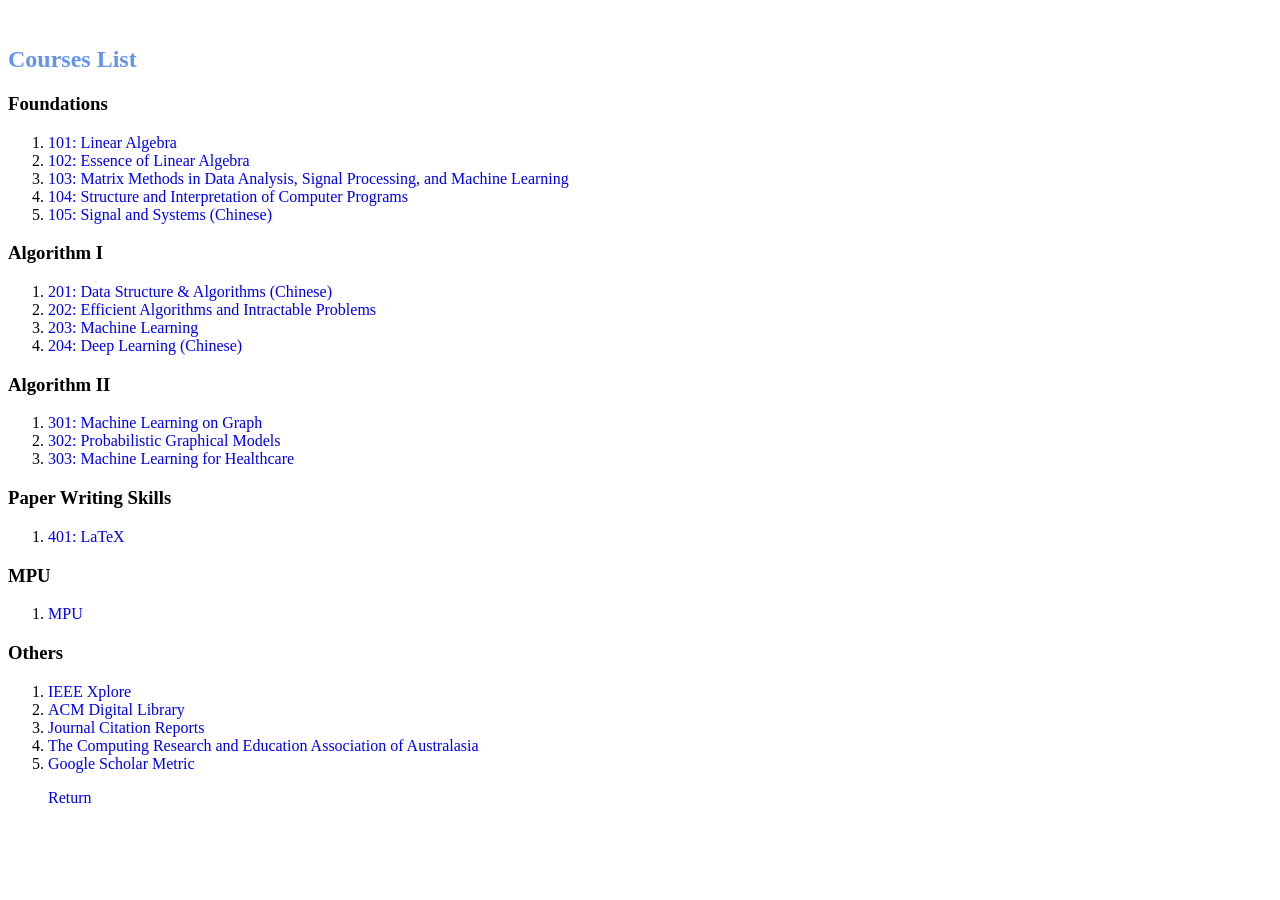
==== course.html @ fe8f7faf "Update course.html" ====
<html>

<head>
    <title>Courses</title>
</head>

<body>
    <br>
    <h2 style="color:cornflowerblue; font-weight:bold">Courses List
            </h2>
   <h3> Foundations </h3>
            <ol>
                <li>
<a href="https://www.bilibili.com/video/BV1bb411H7JN?spm_id_from=333.999.0.0" target="_blank">101: Linear Algebra</a>
                   
                </li>
               <li><a href="https://www.bilibili.com/video/BV18J411T7vS?from=search&seid=1862294175340668325&spm_id_from=333.337.0.0" target="_blank">102: Essence of Linear Algebra</a> </li>

          <li><a href="https://www.bilibili.com/video/BV1b4411j7V3/?spm_id_from=333.788.recommend_more_video.0" target="_blank">103: Matrix Methods in Data Analysis, Signal Processing, and Machine Learning</a> </li>
          <li><a href="https://www.bilibili.com/video/BV1v64y1Q78o?spm_id_from=333.337.search-card.all.click&vd_source=881d5a97f189e755b88f94a671880076" target="_blank">104: Structure and Interpretation of Computer Programs</a> </li>
<li><a href="https://www.bilibili.com/video/BV1g94y1Q76G/?vd_source=881d5a97f189e755b88f94a671880076" target="_blank">105: Signal and Systems (Chinese)</a></li>
   </ol>
                  <h3> Algorithm I </h3>
<ol>
    <li><a href="https://www.bilibili.com/video/BV1SR4y1V73V?spm_id_from=333.999.0.0" target="_blank">201: Data Structure & Algorithms (Chinese)</a> </li>
   <li><a href="https://www.bilibili.com/video/BV1BU4y1b7RK?vd_source=881d5a97f189e755b88f94a671880076" target="_blank">202: Efficient Algorithms and Intractable Problems</a> </li>
<li> <a href="https://cs229.stanford.edu/syllabus-summer2019.html" target="_blank">203: Machine Learning</a> </li>
     <li><a href="https://www.bilibili.com/video/BV1if4y147hS?spm_id_from=333.999.0.0" target="_blank">204: Deep Learning (Chinese)</a> </li>
   </ol>
      <h3> Algorithm II </h3>

   <ol>
                              <li><a href="https://www.bilibili.com/video/BV1RZ4y1c7Co?spm_id_from=333.999.0.0" target="_blank">301: Machine Learning on Graph</a> </li>
                              <li><a href="https://www.bilibili.com/video/BV1tX4y1371G?spm_id_from=333.999.0.0" target="_blank">302: Probabilistic Graphical Models</a> </li>
                             <li><a href="https://www.bilibili.com/video/BV1oa411c7eD?spm_id_from=333.999.0.0" target="_blank">303: Machine Learning for Healthcare</a> </li>

     
            </ol>
   
    <h3> Paper Writing Skills </h3>

   <ol>
                <li><a href="https://www.bilibili.com/video/BV1DQ4y1U76g?spm_id_from=333.999.0.0&vd_source=881d5a97f189e755b88f94a671880076" target="_blank">401: LaTeX</a> </li>

     
            </ol>
   
    <h3> MPU </h3>

   <ol>
                <li><a href="https://lifehkbueduhk-my.sharepoint.com/:f:/g/personal/19439830_life_hkbu_edu_hk/Eo8zlFSvD0JGmjvDsUttEkYBjbFext3xOFYjMtJzRqGxLQ?e=JanJkg" target="_blank">MPU</a> </li>

     
            </ol>


 <h3> Others </h3>

   <ol>
                <li><a href="https://ieeexplore.ieee.org/Xplore/home.jsp" target="_blank">IEEE Xplore</a> </li>
<li><a href="https://dl.acm.org/" target="_blank">ACM Digital Library</li>
  <li><a href="https://jcr.clarivate.com/jcr/home" target="_blank">Journal Citation Reports</li>
  <li><a href="https://www.core.edu.au/home" target="_blank">The Computing Research and Education Association of Australasia</li>	   
     <li><a href="https://scholar.google.es/citations?view_op=top_venues&hl=en&inst=5954688638886299710" target="_blank">Google Scholar Metric</li>

            </ol>





	
   
        <ul>
        <p><a href='https://ziyue-yu.github.io//'> Return </a></p>
    </ul>
     
<br>



      <style type="text/css">
a:link,a:visited{
 text-decoration:none;  
}
		body{font-family: Verdana}
		</style>
</body>
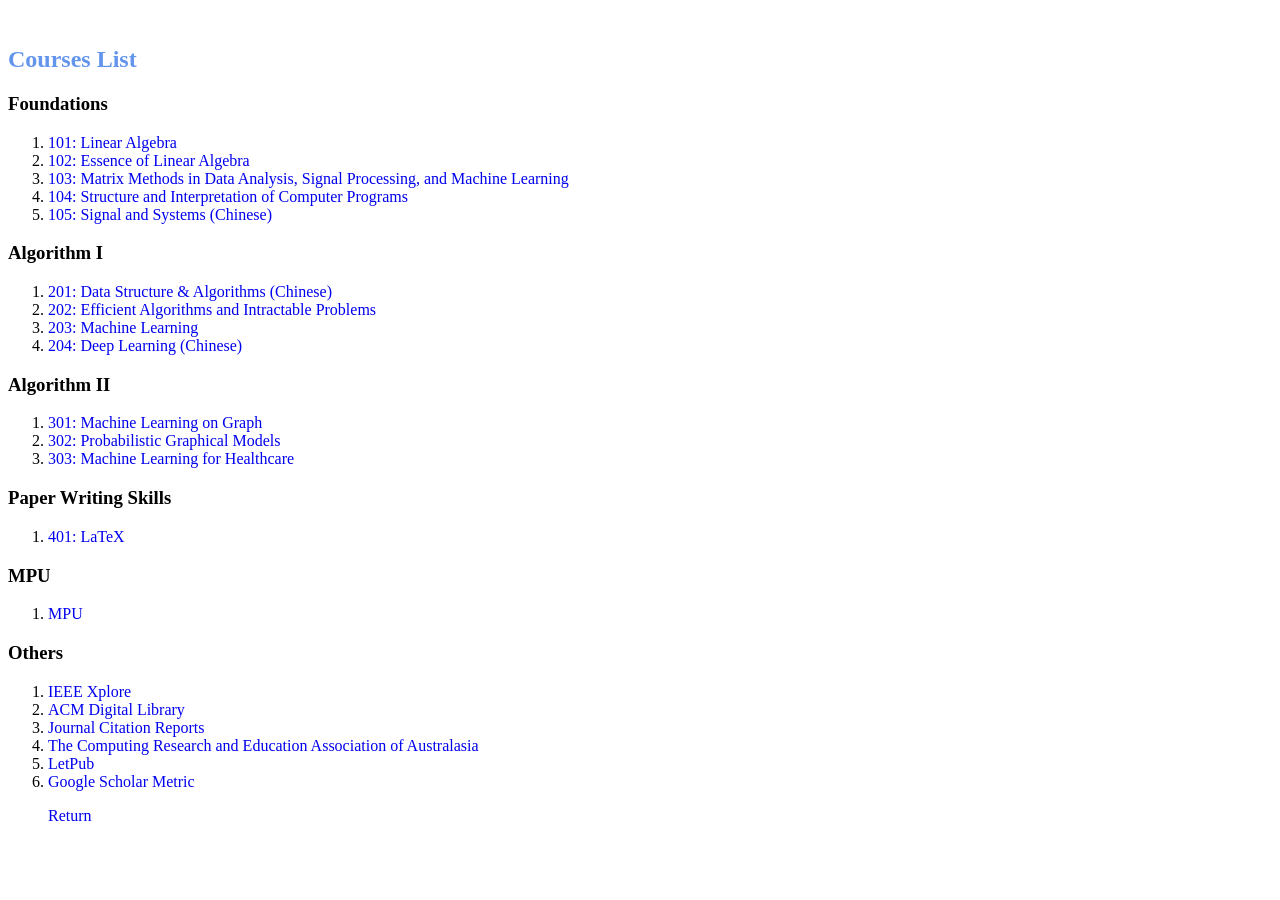
==== commit 6402cfcb: "Update course.html" ====
--- a/course.html
+++ b/course.html
@@ -61,7 +61,8 @@
                 <li><a href="https://ieeexplore.ieee.org/Xplore/home.jsp" target="_blank">IEEE Xplore</a> </li>
 <li><a href="https://dl.acm.org/" target="_blank">ACM Digital Library</li>
   <li><a href="https://jcr.clarivate.com/jcr/home" target="_blank">Journal Citation Reports</li>
-  <li><a href="https://www.core.edu.au/home" target="_blank">The Computing Research and Education Association of Australasia</li>	   
+  <li><a href="https://www.core.edu.au/home" target="_blank">The Computing Research and Education Association of Australasia</li>
+	     <li><a href="https://www.letpub.com.cn/index.php?page=journalapp" target="_blank">LetPub</li>	   
      <li><a href="https://scholar.google.es/citations?view_op=top_venues&hl=en&inst=5954688638886299710" target="_blank">Google Scholar Metric</li>
 
             </ol>
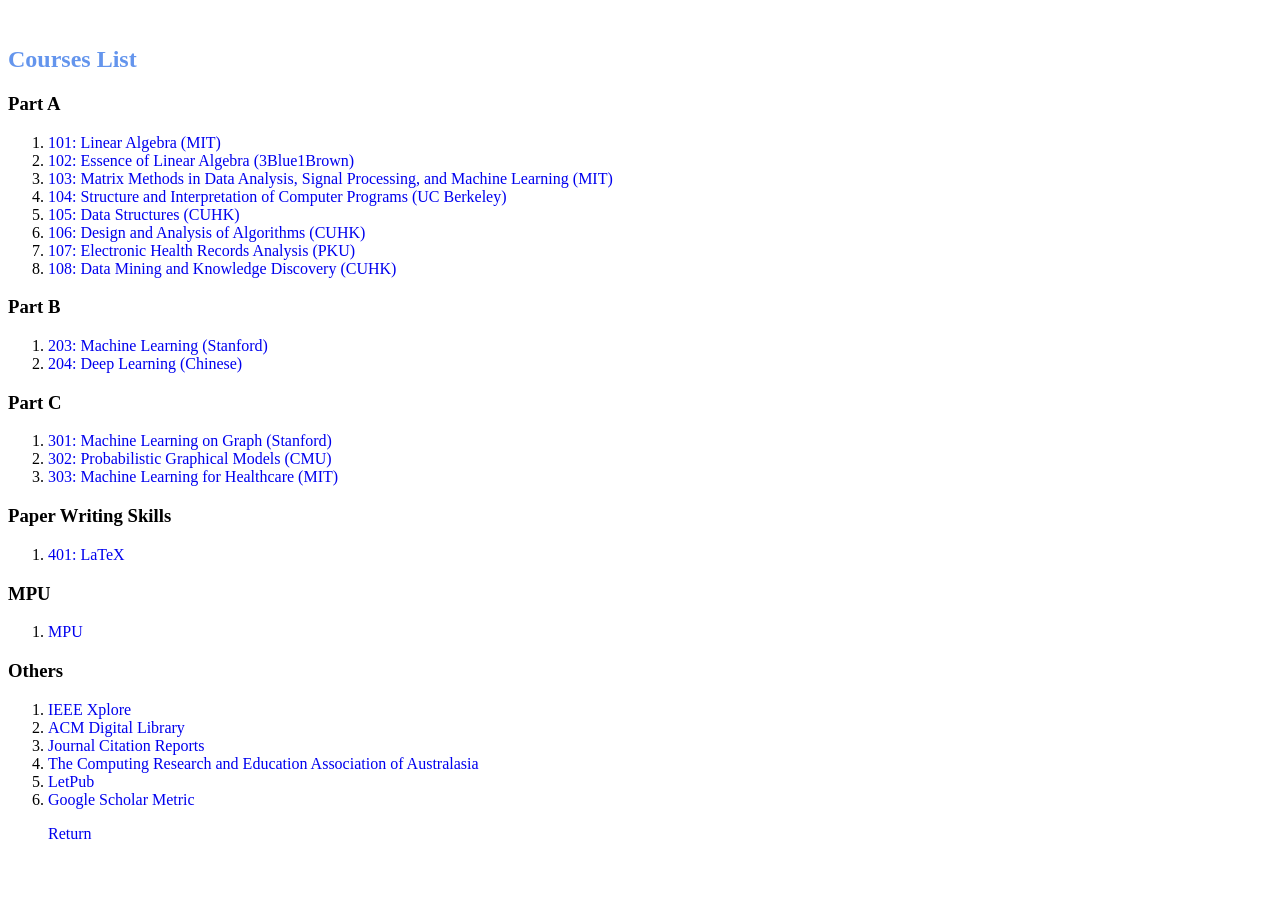
==== commit dde64715: "Update course.html" ====
--- a/course.html
+++ b/course.html
@@ -9,31 +9,34 @@
     <br>
     <h2 style="color:cornflowerblue; font-weight:bold">Courses List
             </h2>
-   <h3> Foundations </h3>
+   <h3> Part A </h3>
             <ol>
                 <li>
-<a href="https://www.bilibili.com/video/BV1bb411H7JN?spm_id_from=333.999.0.0" target="_blank">101: Linear Algebra</a>
+<a href="https://www.bilibili.com/video/BV1bb411H7JN?spm_id_from=333.999.0.0" target="_blank">101: Linear Algebra (MIT)</a>
                    
                 </li>
-               <li><a href="https://www.bilibili.com/video/BV18J411T7vS?from=search&seid=1862294175340668325&spm_id_from=333.337.0.0" target="_blank">102: Essence of Linear Algebra</a> </li>
+               <li><a href="https://www.bilibili.com/video/BV18J411T7vS?from=search&seid=1862294175340668325&spm_id_from=333.337.0.0" target="_blank">102: Essence of Linear Algebra (3Blue1Brown)</a> </li>
 
-          <li><a href="https://www.bilibili.com/video/BV1b4411j7V3/?spm_id_from=333.788.recommend_more_video.0" target="_blank">103: Matrix Methods in Data Analysis, Signal Processing, and Machine Learning</a> </li>
-          <li><a href="https://www.bilibili.com/video/BV1v64y1Q78o?spm_id_from=333.337.search-card.all.click&vd_source=881d5a97f189e755b88f94a671880076" target="_blank">104: Structure and Interpretation of Computer Programs</a> </li>
-<li><a href="https://www.bilibili.com/video/BV1g94y1Q76G/?vd_source=881d5a97f189e755b88f94a671880076" target="_blank">105: Signal and Systems (Chinese)</a></li>
+          <li><a href="https://www.bilibili.com/video/BV1b4411j7V3/?spm_id_from=333.788.recommend_more_video.0" target="_blank">103: Matrix Methods in Data Analysis, Signal Processing, and Machine Learning (MIT)</a> </li>
+          <li><a href="https://www.bilibili.com/video/BV1v64y1Q78o?spm_id_from=333.337.search-card.all.click&vd_source=881d5a97f189e755b88f94a671880076" target="_blank">104: Structure and Interpretation of Computer Programs (UC Berkeley)</a> </li>
+<li><a href="https://www.cse.cuhk.edu.hk/~taoyf/course/2100/23-spring/" target="_blank">105: Data Structures (CUHK)</a></li>
+		    <li><a href="https://www.cse.cuhk.edu.hk/~taoyf/course/3160/23-fall/" target="_blank">106: Design and Analysis of Algorithms (CUHK)</a></li>
+		    <li><a href="https://www.bilibili.com/video/BV1YA411U7yw/?spm_id_from=333.999.0.0&vd_source=881d5a97f189e755b88f94a671880076" target="_blank">107: Electronic Health Records Analysis (PKU)</a></li>
+		    		    <li><a href="https://www.cse.cuhk.edu.hk/~taoyf/course/cmsc5724/23-fall/" target="_blank">108: Data Mining and Knowledge Discovery (CUHK)</a></li>
+
+
    </ol>
-                  <h3> Algorithm I </h3>
+                  <h3> Part B </h3>
 <ol>
-    <li><a href="https://www.bilibili.com/video/BV1SR4y1V73V?spm_id_from=333.999.0.0" target="_blank">201: Data Structure & Algorithms (Chinese)</a> </li>
-   <li><a href="https://www.bilibili.com/video/BV1BU4y1b7RK?vd_source=881d5a97f189e755b88f94a671880076" target="_blank">202: Efficient Algorithms and Intractable Problems</a> </li>
-<li> <a href="https://cs229.stanford.edu/syllabus-summer2019.html" target="_blank">203: Machine Learning</a> </li>
+<li> <a href="https://cs229.stanford.edu/syllabus-summer2019.html" target="_blank">203: Machine Learning (Stanford)</a> </li>
      <li><a href="https://www.bilibili.com/video/BV1if4y147hS?spm_id_from=333.999.0.0" target="_blank">204: Deep Learning (Chinese)</a> </li>
    </ol>
-      <h3> Algorithm II </h3>
+      <h3> Part C </h3>
 
    <ol>
-                              <li><a href="https://www.bilibili.com/video/BV1RZ4y1c7Co?spm_id_from=333.999.0.0" target="_blank">301: Machine Learning on Graph</a> </li>
-                              <li><a href="https://www.bilibili.com/video/BV1tX4y1371G?spm_id_from=333.999.0.0" target="_blank">302: Probabilistic Graphical Models</a> </li>
-                             <li><a href="https://www.bilibili.com/video/BV1oa411c7eD?spm_id_from=333.999.0.0" target="_blank">303: Machine Learning for Healthcare</a> </li>
+                              <li><a href="https://www.bilibili.com/video/BV1RZ4y1c7Co?spm_id_from=333.999.0.0" target="_blank">301: Machine Learning on Graph (Stanford)</a> </li>
+                              <li><a href="https://www.bilibili.com/video/BV1tX4y1371G?spm_id_from=333.999.0.0" target="_blank">302: Probabilistic Graphical Models (CMU)</a> </li>
+                             <li><a href="https://www.bilibili.com/video/BV1oa411c7eD?spm_id_from=333.999.0.0" target="_blank">303: Machine Learning for Healthcare (MIT)</a> </li>
 
      
             </ol>
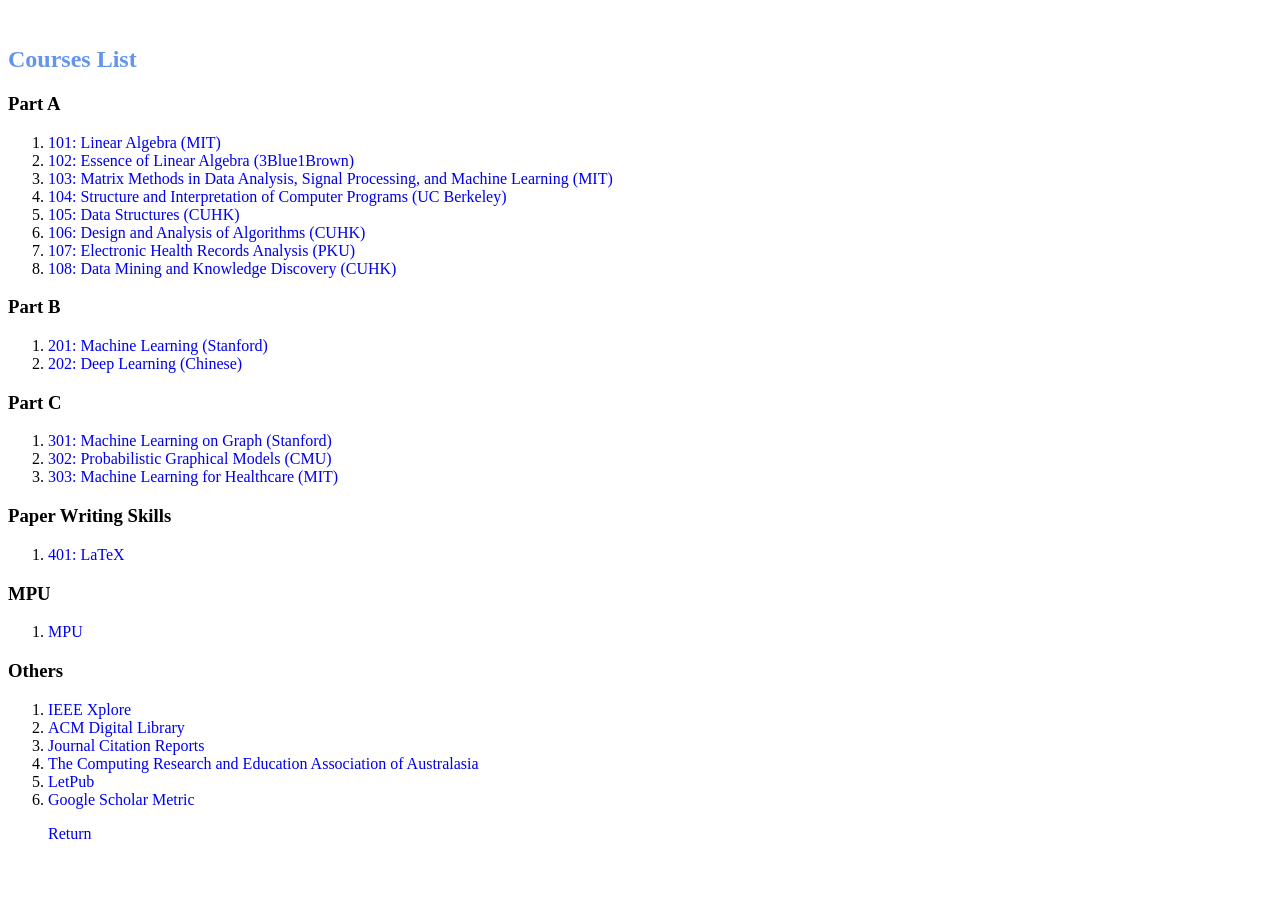
==== commit 67327447: "Update course.html" ====
--- a/course.html
+++ b/course.html
@@ -28,8 +28,8 @@
    </ol>
                   <h3> Part B </h3>
 <ol>
-<li> <a href="https://cs229.stanford.edu/syllabus-summer2019.html" target="_blank">203: Machine Learning (Stanford)</a> </li>
-     <li><a href="https://www.bilibili.com/video/BV1if4y147hS?spm_id_from=333.999.0.0" target="_blank">204: Deep Learning (Chinese)</a> </li>
+<li> <a href="https://cs229.stanford.edu/syllabus-summer2019.html" target="_blank">201: Machine Learning (Stanford)</a> </li>
+     <li><a href="https://www.bilibili.com/video/BV1if4y147hS?spm_id_from=333.999.0.0" target="_blank">202: Deep Learning (Chinese)</a> </li>
    </ol>
       <h3> Part C </h3>
 
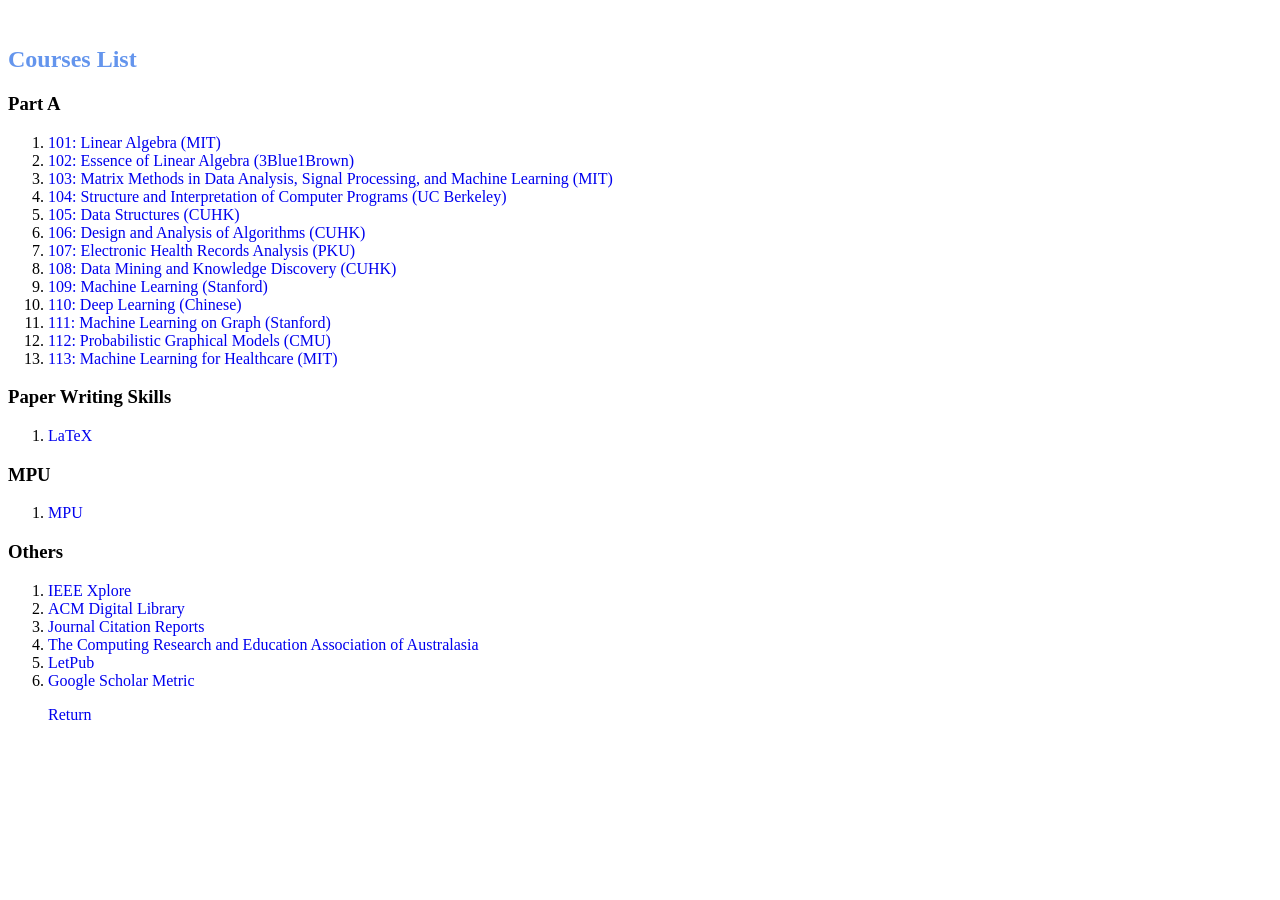
==== commit 4359f5f1: "Update course.html" ====
--- a/course.html
+++ b/course.html
@@ -25,18 +25,15 @@
 		    		    <li><a href="https://www.cse.cuhk.edu.hk/~taoyf/course/cmsc5724/23-fall/" target="_blank">108: Data Mining and Knowledge Discovery (CUHK)</a></li>
 
 
-   </ol>
-                  <h3> Part B </h3>
-<ol>
-<li> <a href="https://cs229.stanford.edu/syllabus-summer2019.html" target="_blank">201: Machine Learning (Stanford)</a> </li>
-     <li><a href="https://www.bilibili.com/video/BV1if4y147hS?spm_id_from=333.999.0.0" target="_blank">202: Deep Learning (Chinese)</a> </li>
-   </ol>
-      <h3> Part C </h3>
+  
+<li> <a href="https://cs229.stanford.edu/syllabus-summer2019.html" target="_blank">109: Machine Learning (Stanford)</a> </li>
+     <li><a href="https://www.bilibili.com/video/BV1if4y147hS?spm_id_from=333.999.0.0" target="_blank">110: Deep Learning (Chinese)</a> </li>
+   
 
-   <ol>
-                              <li><a href="https://www.bilibili.com/video/BV1RZ4y1c7Co?spm_id_from=333.999.0.0" target="_blank">301: Machine Learning on Graph (Stanford)</a> </li>
-                              <li><a href="https://www.bilibili.com/video/BV1tX4y1371G?spm_id_from=333.999.0.0" target="_blank">302: Probabilistic Graphical Models (CMU)</a> </li>
-                             <li><a href="https://www.bilibili.com/video/BV1oa411c7eD?spm_id_from=333.999.0.0" target="_blank">303: Machine Learning for Healthcare (MIT)</a> </li>
+   
+                              <li><a href="https://www.bilibili.com/video/BV1RZ4y1c7Co?spm_id_from=333.999.0.0" target="_blank">111: Machine Learning on Graph (Stanford)</a> </li>
+                              <li><a href="https://www.bilibili.com/video/BV1tX4y1371G?spm_id_from=333.999.0.0" target="_blank">112: Probabilistic Graphical Models (CMU)</a> </li>
+                             <li><a href="https://www.bilibili.com/video/BV1oa411c7eD?spm_id_from=333.999.0.0" target="_blank">113: Machine Learning for Healthcare (MIT)</a> </li>
 
      
             </ol>
@@ -44,7 +41,7 @@
     <h3> Paper Writing Skills </h3>
 
    <ol>
-                <li><a href="https://www.bilibili.com/video/BV1DQ4y1U76g?spm_id_from=333.999.0.0&vd_source=881d5a97f189e755b88f94a671880076" target="_blank">401: LaTeX</a> </li>
+                <li><a href="https://www.bilibili.com/video/BV1DQ4y1U76g?spm_id_from=333.999.0.0&vd_source=881d5a97f189e755b88f94a671880076" target="_blank">LaTeX</a> </li>
 
      
             </ol>
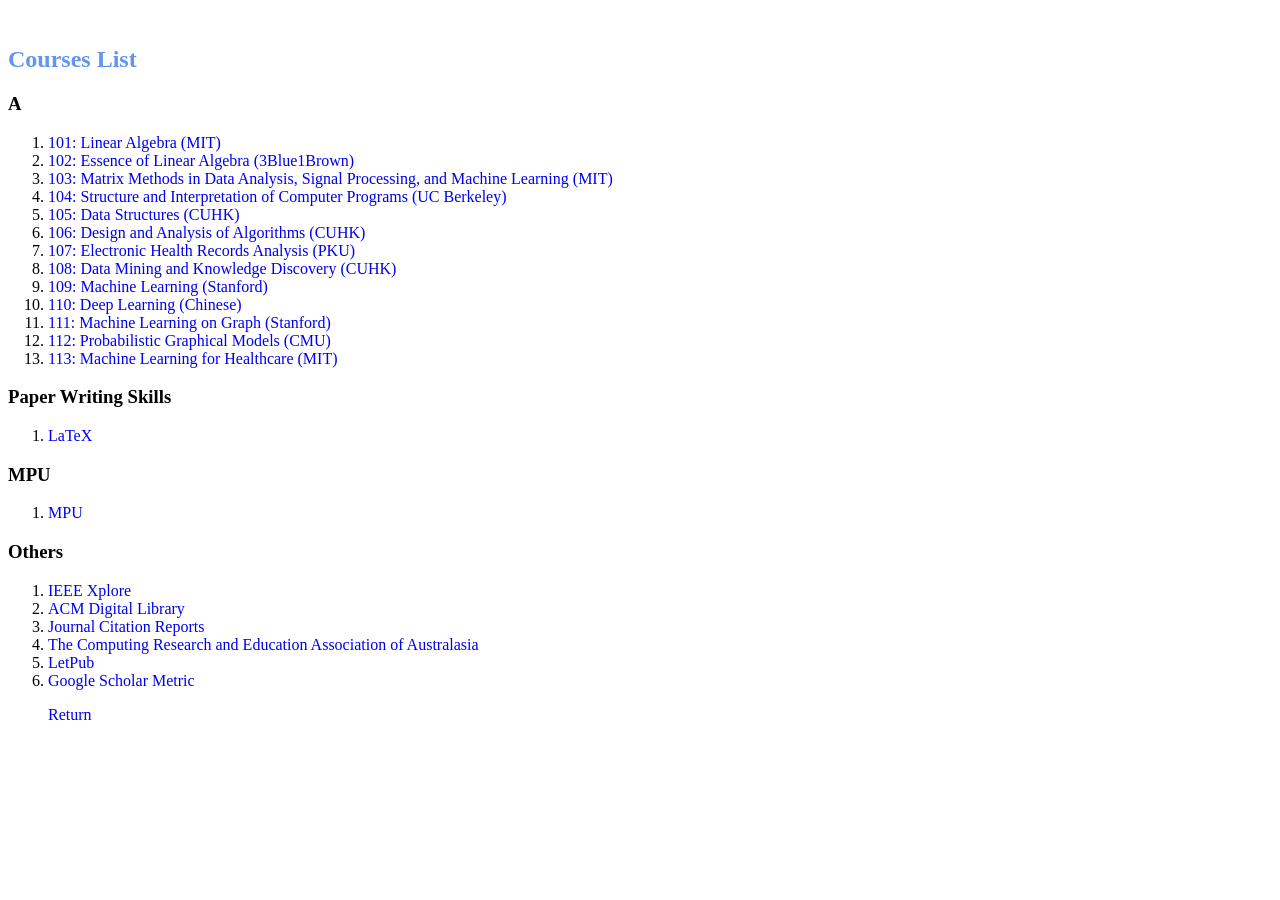
==== commit f984373f: "Update course.html" ====
--- a/course.html
+++ b/course.html
@@ -9,7 +9,7 @@
     <br>
     <h2 style="color:cornflowerblue; font-weight:bold">Courses List
             </h2>
-   <h3> Part A </h3>
+   <h3> A </h3>
             <ol>
                 <li>
 <a href="https://www.bilibili.com/video/BV1bb411H7JN?spm_id_from=333.999.0.0" target="_blank">101: Linear Algebra (MIT)</a>
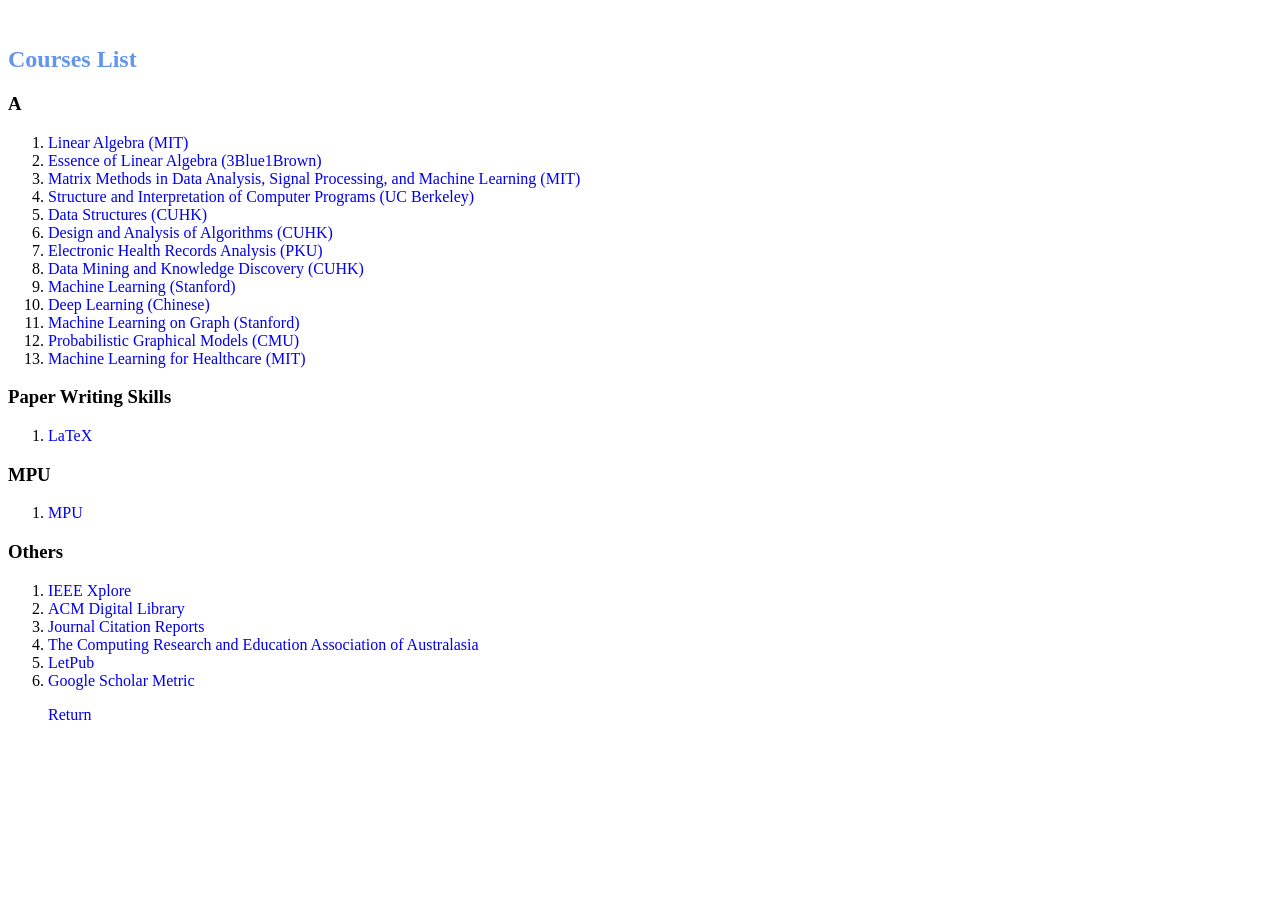
==== commit e403b46f: "Update course.html" ====
--- a/course.html
+++ b/course.html
@@ -12,28 +12,28 @@
    <h3> A </h3>
             <ol>
                 <li>
-<a href="https://www.bilibili.com/video/BV1bb411H7JN?spm_id_from=333.999.0.0" target="_blank">101: Linear Algebra (MIT)</a>
+<a href="https://www.bilibili.com/video/BV1bb411H7JN?spm_id_from=333.999.0.0" target="_blank"> Linear Algebra (MIT)</a>
                    
                 </li>
-               <li><a href="https://www.bilibili.com/video/BV18J411T7vS?from=search&seid=1862294175340668325&spm_id_from=333.337.0.0" target="_blank">102: Essence of Linear Algebra (3Blue1Brown)</a> </li>
+               <li><a href="https://www.bilibili.com/video/BV18J411T7vS?from=search&seid=1862294175340668325&spm_id_from=333.337.0.0" target="_blank"> Essence of Linear Algebra (3Blue1Brown)</a> </li>
 
-          <li><a href="https://www.bilibili.com/video/BV1b4411j7V3/?spm_id_from=333.788.recommend_more_video.0" target="_blank">103: Matrix Methods in Data Analysis, Signal Processing, and Machine Learning (MIT)</a> </li>
-          <li><a href="https://www.bilibili.com/video/BV1v64y1Q78o?spm_id_from=333.337.search-card.all.click&vd_source=881d5a97f189e755b88f94a671880076" target="_blank">104: Structure and Interpretation of Computer Programs (UC Berkeley)</a> </li>
-<li><a href="https://www.cse.cuhk.edu.hk/~taoyf/course/2100/23-spring/" target="_blank">105: Data Structures (CUHK)</a></li>
-		    <li><a href="https://www.cse.cuhk.edu.hk/~taoyf/course/3160/23-fall/" target="_blank">106: Design and Analysis of Algorithms (CUHK)</a></li>
-		    <li><a href="https://www.bilibili.com/video/BV1YA411U7yw/?spm_id_from=333.999.0.0&vd_source=881d5a97f189e755b88f94a671880076" target="_blank">107: Electronic Health Records Analysis (PKU)</a></li>
-		    		    <li><a href="https://www.cse.cuhk.edu.hk/~taoyf/course/cmsc5724/23-fall/" target="_blank">108: Data Mining and Knowledge Discovery (CUHK)</a></li>
+          <li><a href="https://www.bilibili.com/video/BV1b4411j7V3/?spm_id_from=333.788.recommend_more_video.0" target="_blank"> Matrix Methods in Data Analysis, Signal Processing, and Machine Learning (MIT)</a> </li>
+          <li><a href="https://www.bilibili.com/video/BV1v64y1Q78o?spm_id_from=333.337.search-card.all.click&vd_source=881d5a97f189e755b88f94a671880076" target="_blank"> Structure and Interpretation of Computer Programs (UC Berkeley)</a> </li>
+<li><a href="https://www.cse.cuhk.edu.hk/~taoyf/course/2100/23-spring/" target="_blank"> Data Structures (CUHK)</a></li>
+		    <li><a href="https://www.cse.cuhk.edu.hk/~taoyf/course/3160/23-fall/" target="_blank"> Design and Analysis of Algorithms (CUHK)</a></li>
+		    <li><a href="https://www.bilibili.com/video/BV1YA411U7yw/?spm_id_from=333.999.0.0&vd_source=881d5a97f189e755b88f94a671880076" target="_blank"> Electronic Health Records Analysis (PKU)</a></li>
+		    		    <li><a href="https://www.cse.cuhk.edu.hk/~taoyf/course/cmsc5724/23-fall/" target="_blank"> Data Mining and Knowledge Discovery (CUHK)</a></li>
 
 
   
-<li> <a href="https://cs229.stanford.edu/syllabus-summer2019.html" target="_blank">109: Machine Learning (Stanford)</a> </li>
-     <li><a href="https://www.bilibili.com/video/BV1if4y147hS?spm_id_from=333.999.0.0" target="_blank">110: Deep Learning (Chinese)</a> </li>
+<li> <a href="https://cs229.stanford.edu/syllabus-summer2019.html" target="_blank"> Machine Learning (Stanford)</a> </li>
+     <li><a href="https://www.bilibili.com/video/BV1if4y147hS?spm_id_from=333.999.0.0" target="_blank"> Deep Learning (Chinese)</a> </li>
    
 
    
-                              <li><a href="https://www.bilibili.com/video/BV1RZ4y1c7Co?spm_id_from=333.999.0.0" target="_blank">111: Machine Learning on Graph (Stanford)</a> </li>
-                              <li><a href="https://www.bilibili.com/video/BV1tX4y1371G?spm_id_from=333.999.0.0" target="_blank">112: Probabilistic Graphical Models (CMU)</a> </li>
-                             <li><a href="https://www.bilibili.com/video/BV1oa411c7eD?spm_id_from=333.999.0.0" target="_blank">113: Machine Learning for Healthcare (MIT)</a> </li>
+                              <li><a href="https://www.bilibili.com/video/BV1RZ4y1c7Co?spm_id_from=333.999.0.0" target="_blank"> Machine Learning on Graph (Stanford)</a> </li>
+                              <li><a href="https://www.bilibili.com/video/BV1tX4y1371G?spm_id_from=333.999.0.0" target="_blank"> Probabilistic Graphical Models (CMU)</a> </li>
+                             <li><a href="https://www.bilibili.com/video/BV1oa411c7eD?spm_id_from=333.999.0.0" target="_blank"> Machine Learning for Healthcare (MIT)</a> </li>
 
      
             </ol>
